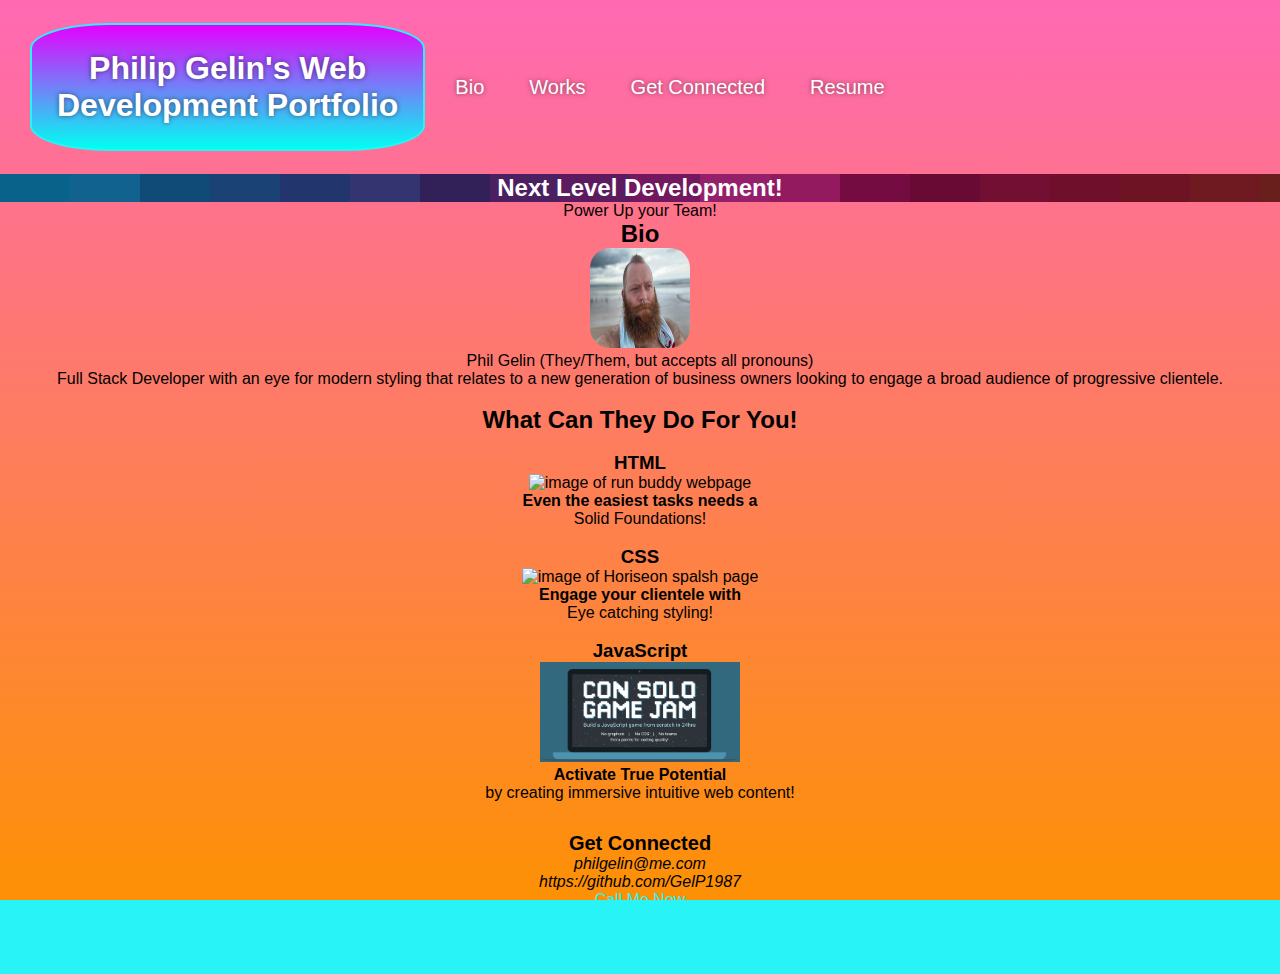
==== index2.html @ 25caa10f "refined scaffolding and began implementing html and CSS" ====
<!DOCTYPE html>
<html lang="en">
  <head>
    <meta charset="UTF-8" />
    <meta name="viewport" content="width=device-width, initial-scale=1.0" />
    <title>Phil Gelin Web Development Portfolio</title>
    <link rel="stylesheet" href= "./assets/style2.css">
  </head>
  <br/>
 
  <body>
<header>
    <h1>
        <a>  Philip Gelin's Web <br/>
           Development Portfolio</a>
    </h1>
   
    <nav>
         <ul>
         <li><a href= "#bio">Bio</a>
         </li>
         <li><a href= "#works">Works</a>
         </li>
         <li><a href="#getconnected">Get Connected</a>
         </li>
         <li><a href="#resume">Resume</a>
         </li>
         </ul></nav>
         </header>
         <br/>
  
 
  <section class="hero">
    <div class="hero-backsplash">
        <h2 class="hero-p">Next Level Development!</h2>
    </div>
        <p class="hero-p">
            Power Up your Team! </p>
      </div>
        

<section id="bio">
    <div> 
        <h2> Bio</h2> 
       <div> <img class="bioimg" src="./assets/images/biopic.png"/> </div>
    </div>
    <div class="biotext"> <p>
      Phil Gelin (They/Them, but accepts all pronouns) 
      <br/>
      Full Stack Developer with an eye for modern styling that relates to a 
      new generation of business owners looking to engage a broad audience of progressive clientele.
    </p>
</div>
  </section>
  <br/>

  
 
  <section id="works">
    <div class="flex-row"><h2 class="section-title secondary-border">
        What Can They Do For You!</h2>
     </div>

<br/>

     
      <div class="work1">
        <h3>HTML</h3>
        <img src="./assets/runbuddy.png" alt="image of run buddy webpage" height="200" width="100" />
         <div class="work-info">
          </div>
          <div class="work-text">
            <h4>Even the easiest tasks needs a</h4>
            <p>Solid Foundations!</p>
        </div>
      </div>

<br/>

    <div class="work">
        <h3>CSS </h3>
        <div class="work-info">
         <div class="work-text">
             <img src="./assets/Horiseon.png" alt="image of Horiseon spalsh page" heaight="200" width="100">
            <h4> Engage your clientele with</h4>
            <p> Eye catching styling!</p>
        </div>
    </div>
</div>
    <br/>

      
      <div class="work">
        <h3>JavaScript</h3>
        <div class= "work-info">
            <div class="work-text"> 
                <img src="./assets/robotgladiators.png" 
                alt="image of hackathon contest that leads to robot gladiators, their entry for the contest" height="100" width="200" />
                <h4>Activate True Potential</h4> 
        <p>by creating immersive intuitive web content!</p>
      </div>
    </div>
</div>
  
  <footer>
    <div id="getconnected" class="flex-row">
        <h2>Get Connected</h2>
        <div>
       
       <address>philgelin@me.com</address>
       <address>https://github.com/GelP1987</address>
       <a href="tel:+14079131987">Call Me Now</a>
      <!-- <a id=resume href="RESUME">RESUME</a> -->
      </div>
  </footer>
  </body>
</html>
---- assets/style2.css ----
* {
    box-sizing: border-box;
    padding: 0;
    margin: 0;
    font-family: 'Futura', 'Helvetica Light Oblique', 'Helvetica';
    list-style: none;
    align-items: center;
    text-align: center;
}

html {
    height:100%;
}

body {
    background-image: linear-gradient(hotpink, rgb(253, 145, 4));
    background-color: #28f4f7;
    height: 100%;
    margin: 0%;
    background-repeat: no-repeat;
    background-attachment: fixed;
}

header {
    color: #ffffff;
    padding-left: 5px;
    margin: 5px 0 5px 25px;
    display: flex;
    text-shadow: 0 0 5px rgba(0,0,0,0.5);
    
}

h1 {
    border: 2px solid #28f4f7;
    padding: 2%;
    background-image: linear-gradient(rgb(229, 1, 254), rgb(0, 255, 242));
    border-radius: 20% 20% 20% 20%;
}

header nav {
    display: flex;
    margin-right: 20px;
    float: right;
    font-family: 'Futura', 'Helvetica Light Oblique', 'Helvetica';
    font-size: 20px;
}

header nav ul {
    list-style-type: none;
    display: flex;
}

header nav ul li {
    display: flex;
    margin: 15px 15px 15px 30px;
}

a:hover {
    color: #28f4f7;
}

.hero-backsplash {
    background-image: url(./images/headerimg.png);
    color: #ffffff;
}

section {
    align-items: center;
    text-align: center;
}

.intro {
    color: #ffffff;
    max-width: 300px;
    align-items: center;
    text-align:  center;
    display: flex;
}

.bioimg {
    height: 100px;
    width: 100px;
    border-radius: 20px;
    align-items: center;
}

.hero-p {
    text-align: center;
}

a {
    color: #ffffff;
    text-decoration: none;
}

.hero {
    height: 800px;
    width: 100%;
    margin-bottom: 50px;
    background-size: cover;
    background-position: center;
}

footer {
    padding: 30px;
    clear: both;
    font-family: 'Futura', 'Helvetica Light Oblique', 'Helvetica';
    text-align: center;
}

footer h2 {
    font-size: 20px;
}

footer a {
    color: #28f4f7;
}

footer a:hover {
    color: #ffffff;
}
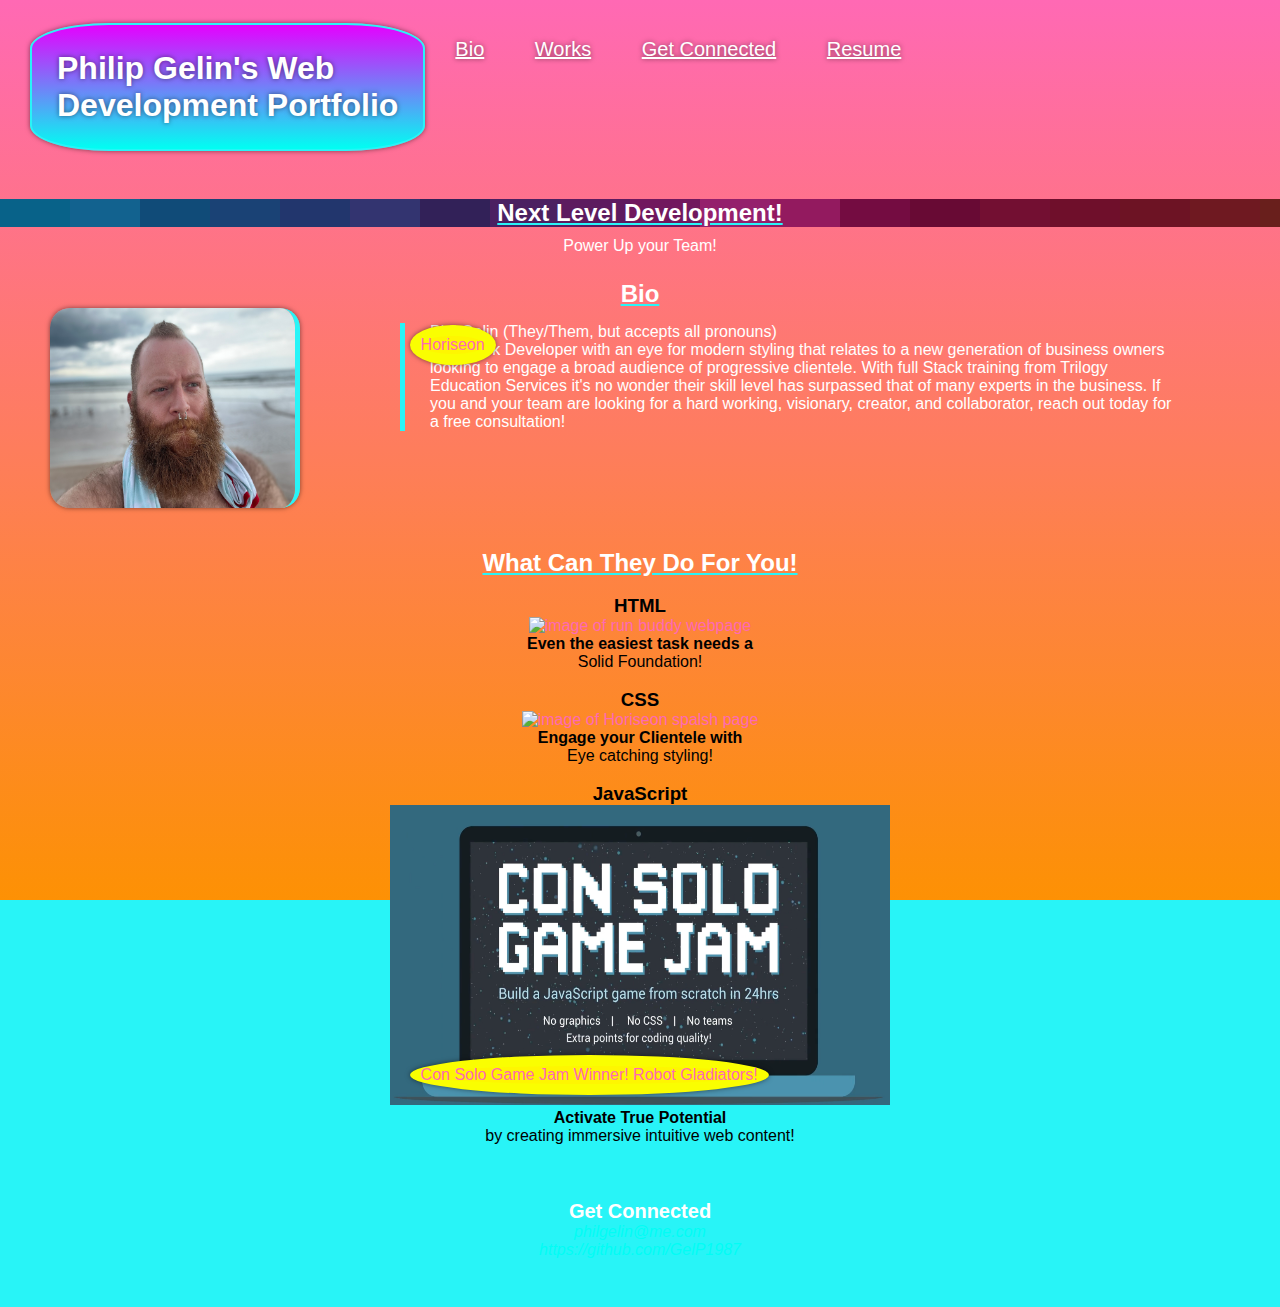
==== commit 2aa0d188: "added a ton of css and html" ====
--- a/index2.html
+++ b/index2.html
@@ -2,7 +2,8 @@
 <html lang="en">
   <head>
     <meta charset="UTF-8" />
-    <meta name="viewport" content="width=device-width, initial-scale=1.0" />
+    <meta name="viewport" 
+    content="width=device-width, initial-scale=1.0" />
     <title>Phil Gelin Web Development Portfolio</title>
     <link rel="stylesheet" href= "./assets/style2.css">
   </head>
@@ -23,7 +24,7 @@
          </li>
          <li><a href="#getconnected">Get Connected</a>
          </li>
-         <li><a href="#resume">Resume</a>
+         <li><a href="./resume.html">Resume</a>
          </li>
          </ul></nav>
          </header>
@@ -42,13 +43,21 @@
 <section id="bio">
     <div> 
         <h2> Bio</h2> 
-       <div> <img class="bioimg" src="./assets/images/biopic.png"/> </div>
+       <div> <img class="bioimg" 
+        src="./assets/images/biopic.png" alt="picture of Phil Gelin"/> </div>
     </div>
     <div class="biotext"> <p>
       Phil Gelin (They/Them, but accepts all pronouns) 
       <br/>
       Full Stack Developer with an eye for modern styling that relates to a 
-      new generation of business owners looking to engage a broad audience of progressive clientele.
+      new generation of business owners looking to 
+      engage a broad audience of progressive clientele. 
+      With full Stack training from Trilogy Education Services
+      it's no wonder their skill level has surpassed that
+      of many experts in the business.
+       If you and your team are looking for a hard working, 
+       visionary, creator, and collaborator, 
+      reach out today for a free consultation!
     </p>
 </div>
   </section>
@@ -66,42 +75,50 @@
      
       <div class="work1">
         <h3>HTML</h3>
-        <img src="./assets/runbuddy.png" alt="image of run buddy webpage" height="200" width="100" />
-         <div class="work-info">
-          </div>
+        <a href="https://gelp1987.github.io/run-buddy/">
+        <img src="./assets/runbuddy.png" 
+        alt="image of run buddy webpage" height="700" width="300"/> </a>
+        <a href="https://gelp1987.github.io/run-buddy/"><div class="work-info1"> RUN BUDDY</div></a>
           <div class="work-text">
-            <h4>Even the easiest tasks needs a</h4>
-            <p>Solid Foundations!</p>
+            <h4>Even the easiest task needs a</h4>
+            <p>Solid Foundation!</p>
         </div>
       </div>
 
 <br/>
 
-    <div class="work">
+<section>
+    <div class="work2">
         <h3>CSS </h3>
-        <div class="work-info">
+        <a href="https://gelp1987.github.io/ProjectHoriseon/" > <div class="work-info2">
+            Horiseon
+        </div> </a>
+
          <div class="work-text">
-             <img src="./assets/Horiseon.png" alt="image of Horiseon spalsh page" heaight="200" width="100">
-            <h4> Engage your clientele with</h4>
+            <a href="https://gelp1987.github.io/ProjectHoriseon/" ><img src="./assets/Horiseon.png" 
+             alt="image of Horiseon spalsh page" heaight="600" width="250"> </a>
+            <h4> Engage your Clientele with</h4>
             <p> Eye catching styling!</p>
-        </div>
+        
     </div>
 </div>
     <br/>
 
       
-      <div class="work">
+      <div class="work3">
         <h3>JavaScript</h3>
-        <div class= "work-info">
+        <a href="resume.html"> <div class= "work-info3">Con Solo Game Jam Winner! 
+            Robot Gladiators!</div></a>
             <div class="work-text"> 
+                <a href="resume.html">
                 <img src="./assets/robotgladiators.png" 
-                alt="image of hackathon contest that leads to robot gladiators, their entry for the contest" height="100" width="200" />
+                alt="image of hackathon contest that leads to robot gladiators, 
+                their entry for the contest" height="300" width="500"/></a>
                 <h4>Activate True Potential</h4> 
         <p>by creating immersive intuitive web content!</p>
-      </div>
     </div>
 </div>
-  
+</section>
   <footer>
     <div id="getconnected" class="flex-row">
         <h2>Get Connected</h2>
@@ -110,7 +127,7 @@
        <address>philgelin@me.com</address>
        <address>https://github.com/GelP1987</address>
        <a href="tel:+14079131987">Call Me Now</a>
-      <!-- <a id=resume href="RESUME">RESUME</a> -->
+       <br/>
       </div>
   </footer>
   </body>
--- a/assets/style2.css
+++ b/assets/style2.css
@@ -4,8 +4,7 @@
     margin: 0;
     font-family: 'Futura', 'Helvetica Light Oblique', 'Helvetica';
     list-style: none;
-    align-items: center;
-    text-align: center;
+  
 }
 
 html {
@@ -35,24 +34,30 @@
     padding: 2%;
     background-image: linear-gradient(rgb(229, 1, 254), rgb(0, 255, 242));
     border-radius: 20% 20% 20% 20%;
+    box-shadow: 0 0 5px rgba(0,0,0,0.5);
 }
 
 header nav {
-    display: flex;
+    display: inline-block;
     margin-right: 20px;
-    float: right;
     font-family: 'Futura', 'Helvetica Light Oblique', 'Helvetica';
     font-size: 20px;
 }
 
+nav{
+    float: right;
+}
 header nav ul {
     list-style-type: none;
-    display: flex;
+    display: inline-block;
 }
 
 header nav ul li {
-    display: flex;
+    display: inline-block;
     margin: 15px 15px 15px 30px;
+    text-decoration: underline;
+    justify-content: space-evenly;
+    text-align: right;
 }
 
 a:hover {
@@ -71,21 +76,52 @@
 
 .intro {
     color: #ffffff;
-    max-width: 300px;
+    max-width: 250px;
     align-items: center;
     text-align:  center;
     display: flex;
 }
 
 .bioimg {
-    height: 100px;
-    width: 100px;
+    height: 200px;
+    width: 250px;
     border-radius: 20px;
-    align-items: center;
+    float:left;
+    margin-left: 50px;
+    margin-right: 100px;
+    display: flex;
+    border-right: 5px solid #28f4f7;
+    box-shadow:0 0 5px rgba(0,0,0,0.5);
+}
+
+.biotext {
+    border-left: 5px solid #28f4f7;
+    text-align: left;
+    justify-content: center;
+    margin-bottom: 75px;
+    margin-top: 15px;
+    display: flex;
+    color:#ffffff;
+    padding-left: 25px;
+    padding-right: 100px;
+}
+.works h2{
+    text-align: center;
+    display: inline-block;
+    border-right:#01fdf5;
+}
+
+h2{
+    margin-top: 25px;
+    text-align: center;
+    color: #ffffff;
+    text-decoration: underline #28f4f7;
 }
 
 .hero-p {
     text-align: center;
+    margin-bottom: 10px;
+    color: #ffffff;
 }
 
 a {
@@ -96,9 +132,58 @@
 .hero {
     height: 800px;
     width: 100%;
-    margin-bottom: 50px;
+    margin-bottom: 10px;
     background-size: cover;
     background-position: center;
+}
+
+.work1 {
+    position: relative;
+    text-align: center;
+}
+
+.work-info1 {
+    position:absolute;
+    bottom: 689px;
+    left: 32%;
+    border-radius: 50%;
+    border: 11px solid rgb(250, 254, 1);
+    background:rgb(254, 246, 1);
+    box-shadow: 0 0 5px rgba(0,0,0,0.5);
+}
+
+.work2 {
+    position: relative;
+    text-align: center;
+}
+
+.work-info2 {
+    position:absolute;
+    bottom: 400px;
+    left: 32%;
+    border-radius: 50%;
+    border: 11px solid rgb(250, 254, 1);
+    background:rgb(254, 246, 1);
+    box-shadow: 0 0 5px rgba(0,0,0,0.5);
+}
+
+.work3 {
+    position: relative;
+    text-align: center;
+}
+
+.work-info3 {
+    position:absolute;
+    bottom: 50px;
+    left: 32%;
+    border-radius: 50%;
+    border: 11px solid rgb(250, 254, 1);
+    background:rgb(254, 246, 1);
+    box-shadow: 0 0 5px rgba(0,0,0,0.5);
+}
+
+section a {
+    color: hotpink;
 }
 
 footer {
@@ -112,10 +197,22 @@
     font-size: 20px;
 }
 
+footer address {
+    color: #01fdf5;
+}
+
 footer a {
     color: #28f4f7;
 }
 
 footer a:hover {
     color: #ffffff;
+}
+
+/* media queries */
+@media screen and (max-width: 980px) {
+}
+@media screen and (max-width: 768px) {
+}
+@media screen and (max-width: 575px) {
 }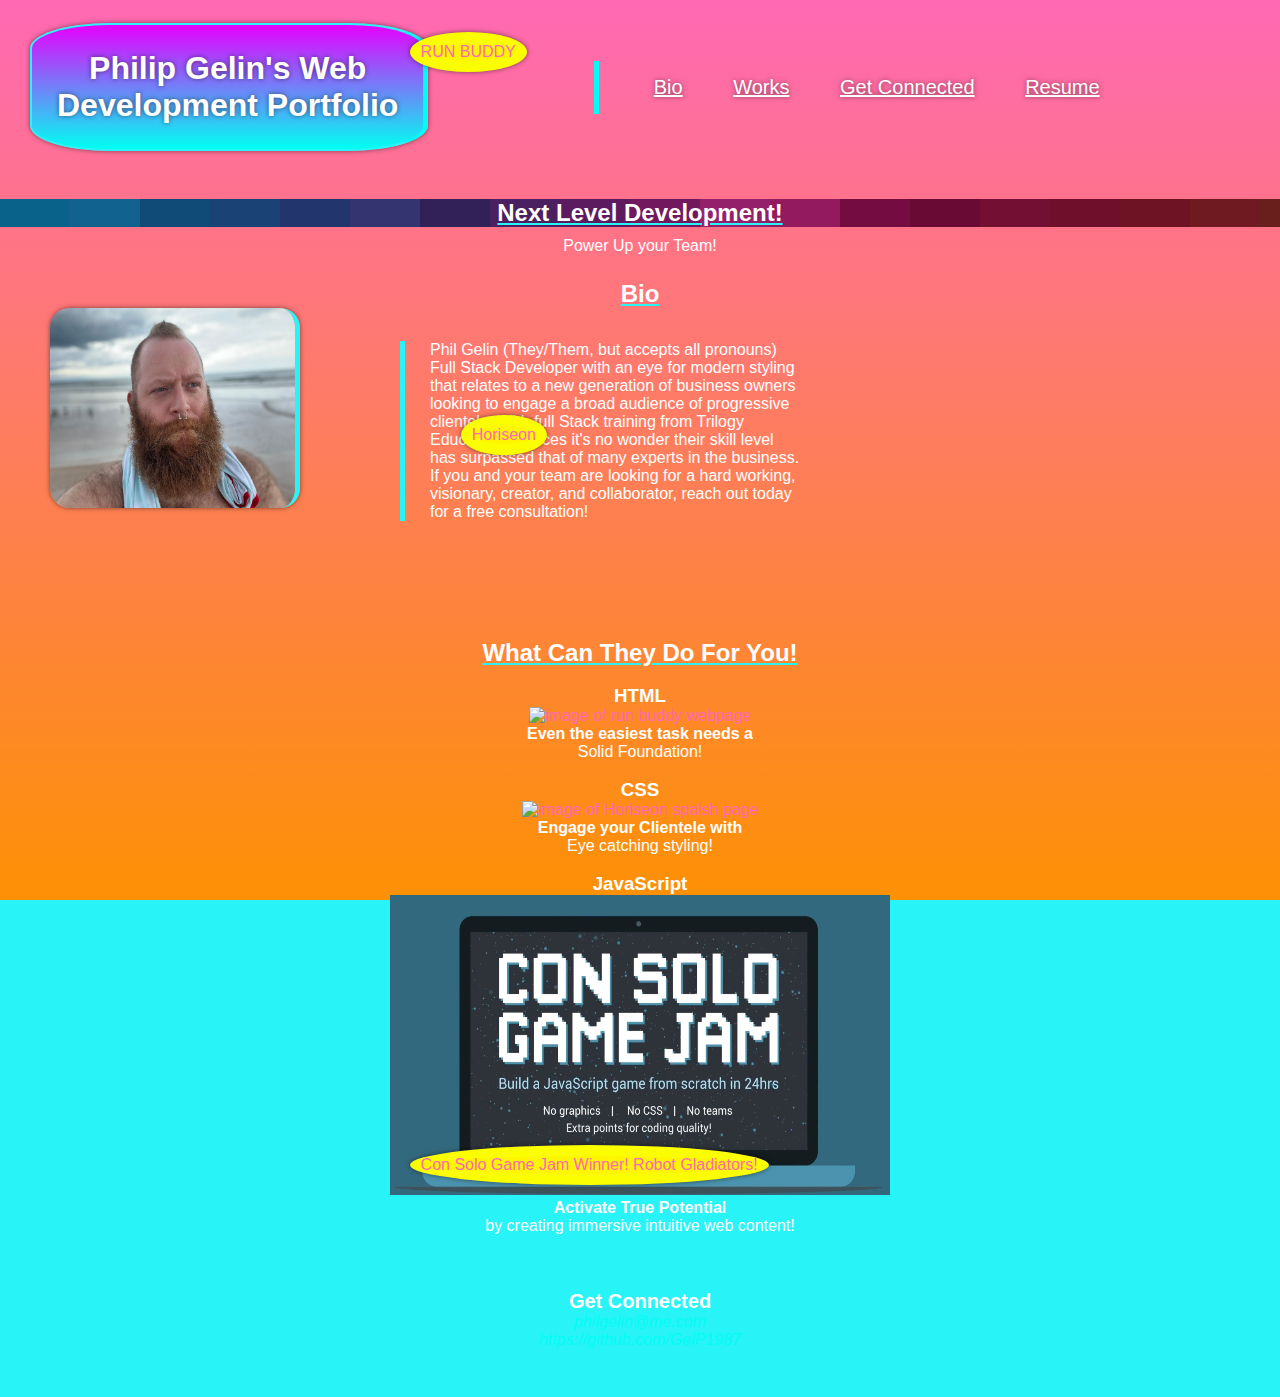
==== commit 693ed885: "continued styling and adjusted html to challnge specs" ====
--- a/index2.html
+++ b/index2.html
@@ -26,7 +26,8 @@
          </li>
          <li><a href="./resume.html">Resume</a>
          </li>
-         </ul></nav>
+         </ul>
+        </nav>
          </header>
          <br/>
   
@@ -46,6 +47,7 @@
        <div> <img class="bioimg" 
         src="./assets/images/biopic.png" alt="picture of Phil Gelin"/> </div>
     </div>
+    <br/>
     <div class="biotext"> <p>
       Phil Gelin (They/Them, but accepts all pronouns) 
       <br/>
@@ -102,7 +104,7 @@
         
     </div>
 </div>
-    <br/>
+<br/>
 
       
       <div class="work3">
--- a/assets/style2.css
+++ b/assets/style2.css
@@ -4,7 +4,6 @@
     margin: 0;
     font-family: 'Futura', 'Helvetica Light Oblique', 'Helvetica';
     list-style: none;
-  
 }
 
 html {
@@ -26,15 +25,16 @@
     margin: 5px 0 5px 25px;
     display: flex;
     text-shadow: 0 0 5px rgba(0,0,0,0.5);
-    
 }
 
 h1 {
     border: 2px solid #28f4f7;
+    border-right: 5px solid #01fdf5;
     padding: 2%;
     background-image: linear-gradient(rgb(229, 1, 254), rgb(0, 255, 242));
     border-radius: 20% 20% 20% 20%;
     box-shadow: 0 0 5px rgba(0,0,0,0.5);
+    text-align: center;
 }
 
 header nav {
@@ -42,14 +42,17 @@
     margin-right: 20px;
     font-family: 'Futura', 'Helvetica Light Oblique', 'Helvetica';
     font-size: 20px;
-}
-
-nav{
-    float: right;
-}
+    text-align: right;
+    margin-left: 50px;
+    position: relative;
+    justify-content: space-evenly;
+    margin: auto;
+    border-left: 5px solid #01fdf5;
+}
+
 header nav ul {
     list-style-type: none;
-    display: inline-block;
+    margin-left: 25px;
 }
 
 header nav ul li {
@@ -72,14 +75,7 @@
 section {
     align-items: center;
     text-align: center;
-}
-
-.intro {
-    color: #ffffff;
-    max-width: 250px;
-    align-items: center;
-    text-align:  center;
-    display: flex;
+    color:#ffffff
 }
 
 .bioimg {
@@ -97,13 +93,14 @@
 .biotext {
     border-left: 5px solid #28f4f7;
     text-align: left;
-    justify-content: center;
     margin-bottom: 75px;
     margin-top: 15px;
     display: flex;
     color:#ffffff;
     padding-left: 25px;
     padding-right: 100px;
+    max-width: 500px;
+    max-height: 500px;
 }
 .works h2{
     text-align: center;
@@ -160,7 +157,7 @@
 .work-info2 {
     position:absolute;
     bottom: 400px;
-    left: 32%;
+    left: 36%;
     border-radius: 50%;
     border: 11px solid rgb(250, 254, 1);
     background:rgb(254, 246, 1);
@@ -212,6 +209,7 @@
 /* media queries */
 @media screen and (max-width: 980px) {
 }
+
 @media screen and (max-width: 768px) {
 }
 @media screen and (max-width: 575px) {
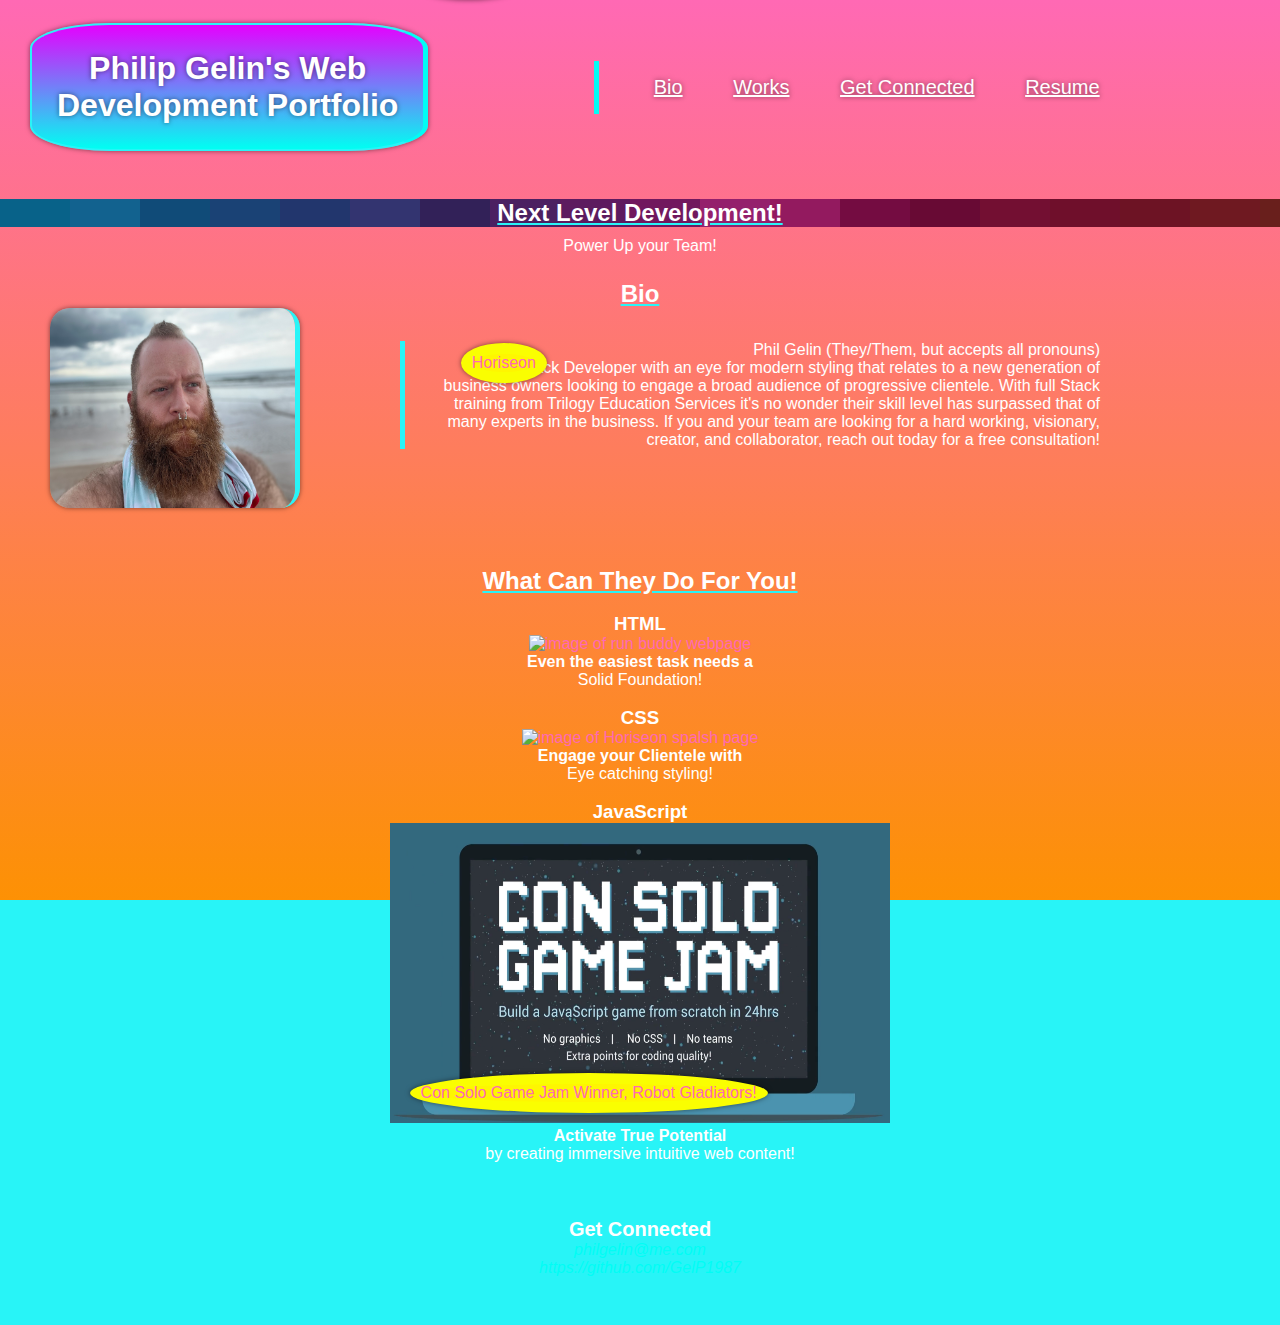
==== commit cadd21ce: "final changes to html and css, set up readme" ====
--- a/index2.html
+++ b/index2.html
@@ -64,8 +64,6 @@
 </div>
   </section>
   <br/>
-
-  
  
   <section id="works">
     <div class="flex-row"><h2 class="section-title secondary-border">
@@ -73,13 +71,12 @@
      </div>
 
 <br/>
-
      
       <div class="work1">
         <h3>HTML</h3>
         <a href="https://gelp1987.github.io/run-buddy/">
         <img src="./assets/runbuddy.png" 
-        alt="image of run buddy webpage" height="700" width="300"/> </a>
+        alt="image of run buddy webpage" height="700" width="400"/> </a>
         <a href="https://gelp1987.github.io/run-buddy/"><div class="work-info1"> RUN BUDDY</div></a>
           <div class="work-text">
             <h4>Even the easiest task needs a</h4>
@@ -104,12 +101,10 @@
         
     </div>
 </div>
-<br/>
-
-      
+      <br/>
       <div class="work3">
         <h3>JavaScript</h3>
-        <a href="resume.html"> <div class= "work-info3">Con Solo Game Jam Winner! 
+        <a href="resume.html"> <div class= "work-info3">Con Solo Game Jam Winner, 
             Robot Gladiators!</div></a>
             <div class="work-text"> 
                 <a href="resume.html">
--- a/assets/style2.css
+++ b/assets/style2.css
@@ -92,15 +92,18 @@
 
 .biotext {
     border-left: 5px solid #28f4f7;
-    text-align: left;
+    text-align: right;
     margin-bottom: 75px;
     margin-top: 15px;
     display: flex;
     color:#ffffff;
     padding-left: 25px;
     padding-right: 100px;
-    max-width: 500px;
+    max-width: 800px;
     max-height: 500px;
+    flex-direction: column;
+    min-width: 400px;
+
 }
 .works h2{
     text-align: center;
@@ -209,8 +212,21 @@
 /* media queries */
 @media screen and (max-width: 980px) {
 }
+.biotext {
+    flex-direction: column;
+}
+
 
 @media screen and (max-width: 768px) {
 }
+.biotext {
+    flex-direction: column;
+}
+
+
 @media screen and (max-width: 575px) {
-}+}
+.biotext {
+    flex-direction: column;
+}
+
